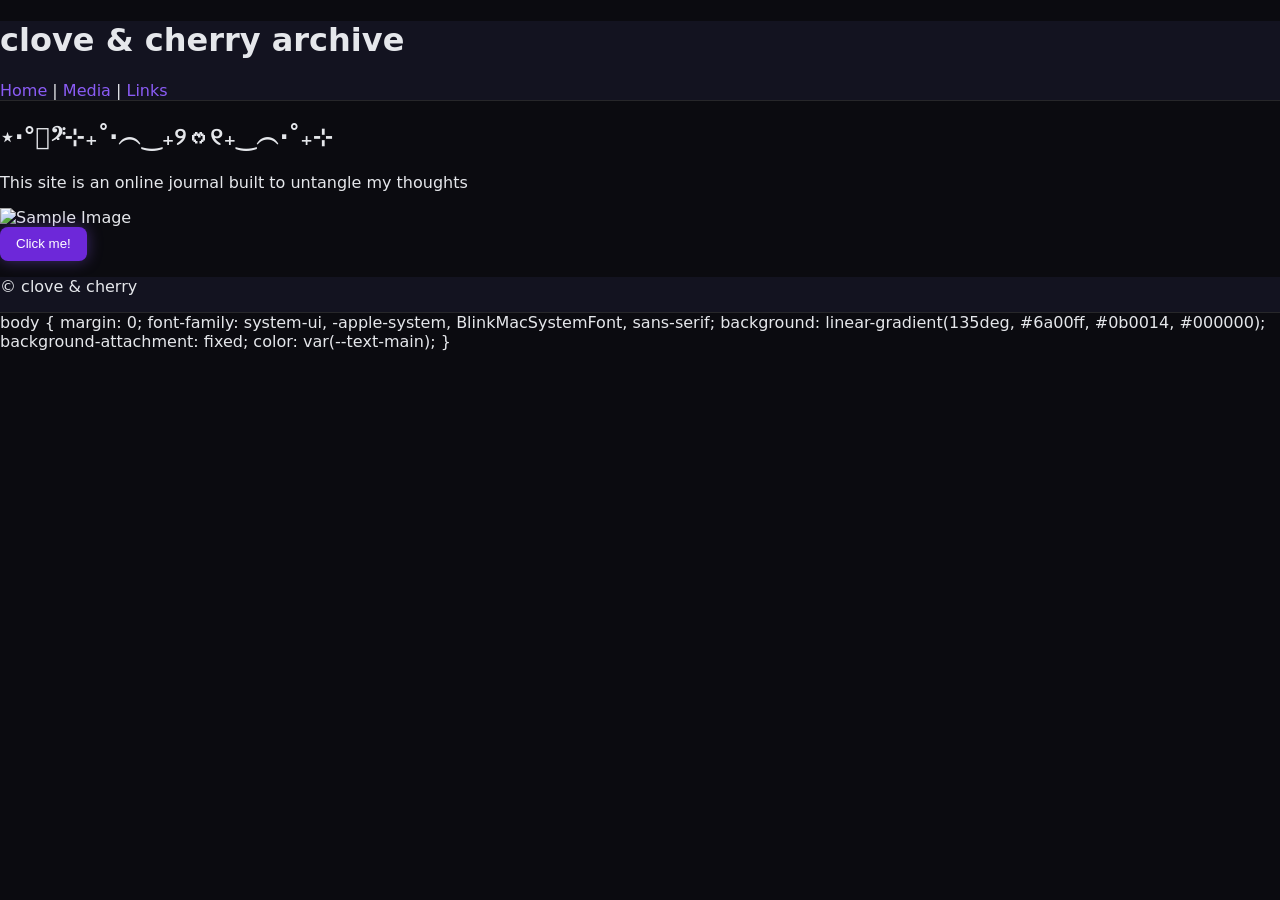
==== index.html @ 6e9b65eb "Update index.html" ====
<!DOCTYPE html>
<html lang="en">
<head>
    <meta charset="UTF-8">
    <meta name="viewport" content="width=device-width, initial-scale=1.0">
    <title>clove & cherry</title>
    <link rel="stylesheet" href="style.css">
</head>
<body>
<header class="site-header">
  <h1 class="site-title">clove & cherry archive</h1>

  <nav class="site-nav" aria-label="Main navigation">
    <a href="index.html">Home</a>
    <span class="divider">|</span>
    <a href="about.html">Media</a>
    <span class="divider">|</span>
    <a href="contact.html">Links</a>
  </nav>
</header>

    <main>
        <h2> ⋆‧°𓏲ּ𝄢⊹₊˚‧︵‿₊୨ᰔ୧₊‿︵‧˚₊⊹
     </h2>
        <p>This site is an online journal built to untangle my thoughts </p>

        <div class="image-container">
            <img src="images/sample.jpg" alt="Sample Image">
        </div>

        <button id="funButton">Click me!</button>
        <p id="funText"></p>
    </main>

    <footer>
        <p>&copy; clove & cherry </p>
    </footer>

    <script src="script.js"></script>
</body>
    body {
  margin: 0;
  font-family: system-ui, -apple-system, BlinkMacSystemFont, sans-serif;
  background: linear-gradient(135deg, #6a00ff, #0b0014, #000000);
  background-attachment: fixed;
  color: var(--text-main);
}

    <link rel="stylesheet" href="style.css">

</html>
---- style.css ----
:root {
  --bg-main: #0b0b10;
  --bg-secondary: #131320;
  --purple: #8b5cf6;
  --purple-soft: #a78bfa;
  --text-main: #e5e7eb;
  --text-muted: #9ca3af;
  --border-dark: #27272a;
}

body {
  margin: 0;
  font-family: system-ui, -apple-system, BlinkMacSystemFont, sans-serif;
  background-color: var(--bg-main);
  color: var(--text-main);
}

header, footer {
  background: var(--bg-secondary);
  border-bottom: 1px solid var(--border-dark);
}

a {
  color: var(--purple);
  text-decoration: none;
}

a:hover {
  color: var(--purple-soft);
}

.card {
  background: #0f0f1a;
  border: 1px solid var(--border-dark);
  border-radius: 10px;
  padding: 1rem;
  box-shadow: 0 0 20px rgba(139, 92, 246, 0.08);
}
button {
  background: #6d28d9;
  color: white;
  border: none;
  border-radius: 8px;
  padding: 0.6rem 1rem;
  box-shadow: 0 0 15px rgba(139, 92, 246, 0.4);
}
---- style.css ----
:root {
  --bg-main: #0b0b10;
  --bg-secondary: #131320;
  --purple: #8b5cf6;
  --purple-soft: #a78bfa;
  --text-main: #e5e7eb;
  --text-muted: #9ca3af;
  --border-dark: #27272a;
}

body {
  margin: 0;
  font-family: system-ui, -apple-system, BlinkMacSystemFont, sans-serif;
  background-color: var(--bg-main);
  color: var(--text-main);
}

header, footer {
  background: var(--bg-secondary);
  border-bottom: 1px solid var(--border-dark);
}

a {
  color: var(--purple);
  text-decoration: none;
}

a:hover {
  color: var(--purple-soft);
}

.card {
  background: #0f0f1a;
  border: 1px solid var(--border-dark);
  border-radius: 10px;
  padding: 1rem;
  box-shadow: 0 0 20px rgba(139, 92, 246, 0.08);
}
button {
  background: #6d28d9;
  color: white;
  border: none;
  border-radius: 8px;
  padding: 0.6rem 1rem;
  box-shadow: 0 0 15px rgba(139, 92, 246, 0.4);
}
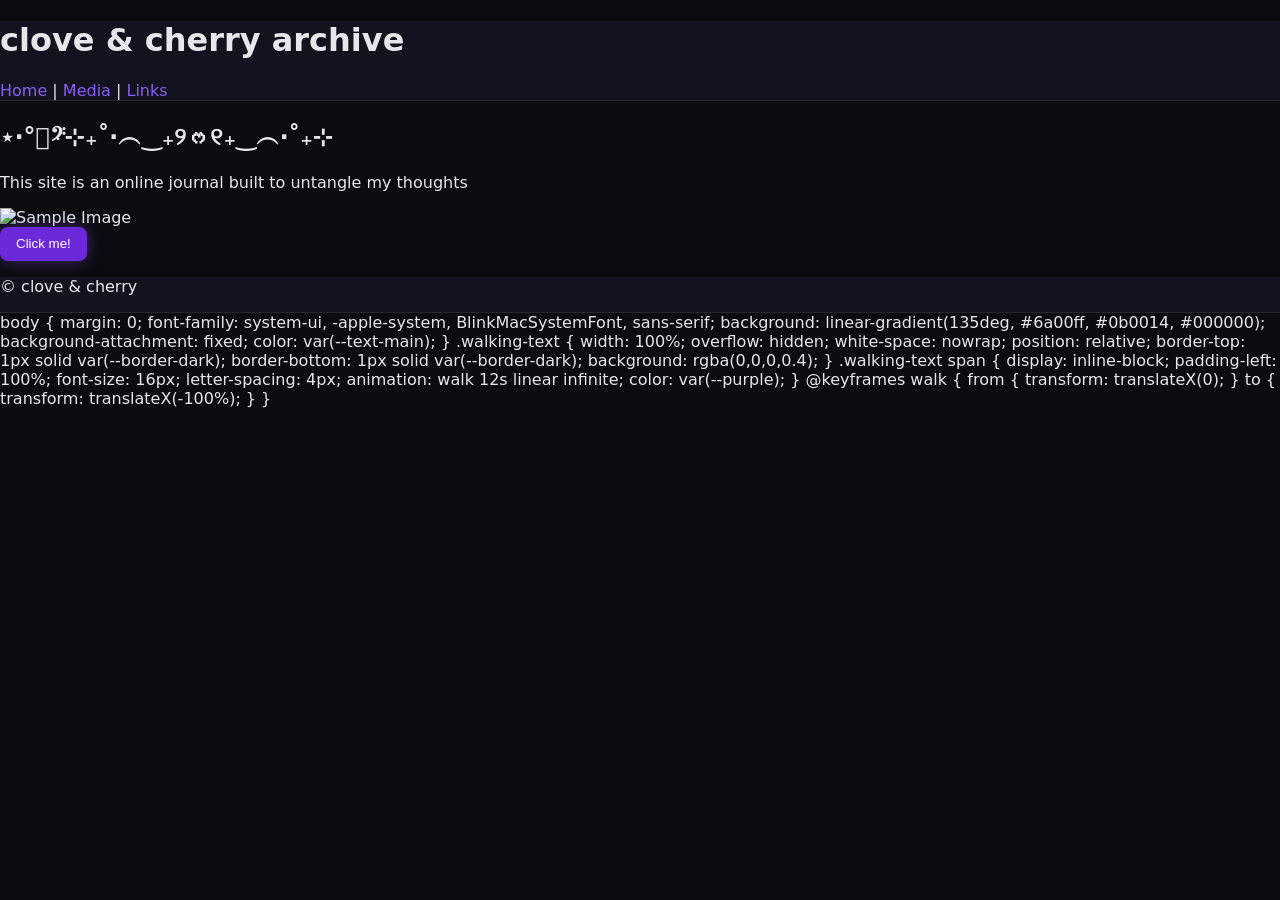
==== commit 2bee9395: "Update index.html" ====
--- a/index.html
+++ b/index.html
@@ -49,3 +49,26 @@
     <link rel="stylesheet" href="style.css">
 
 </html>
+.walking-text {
+  width: 100%;
+  overflow: hidden;
+  white-space: nowrap;
+  position: relative;
+  border-top: 1px solid var(--border-dark);
+  border-bottom: 1px solid var(--border-dark);
+  background: rgba(0,0,0,0.4);
+}
+
+.walking-text span {
+  display: inline-block;
+  padding-left: 100%;
+  font-size: 16px;
+  letter-spacing: 4px;
+  animation: walk 12s linear infinite;
+  color: var(--purple);
+}
+
+@keyframes walk {
+  from { transform: translateX(0); }
+  to { transform: translateX(-100%); }
+}
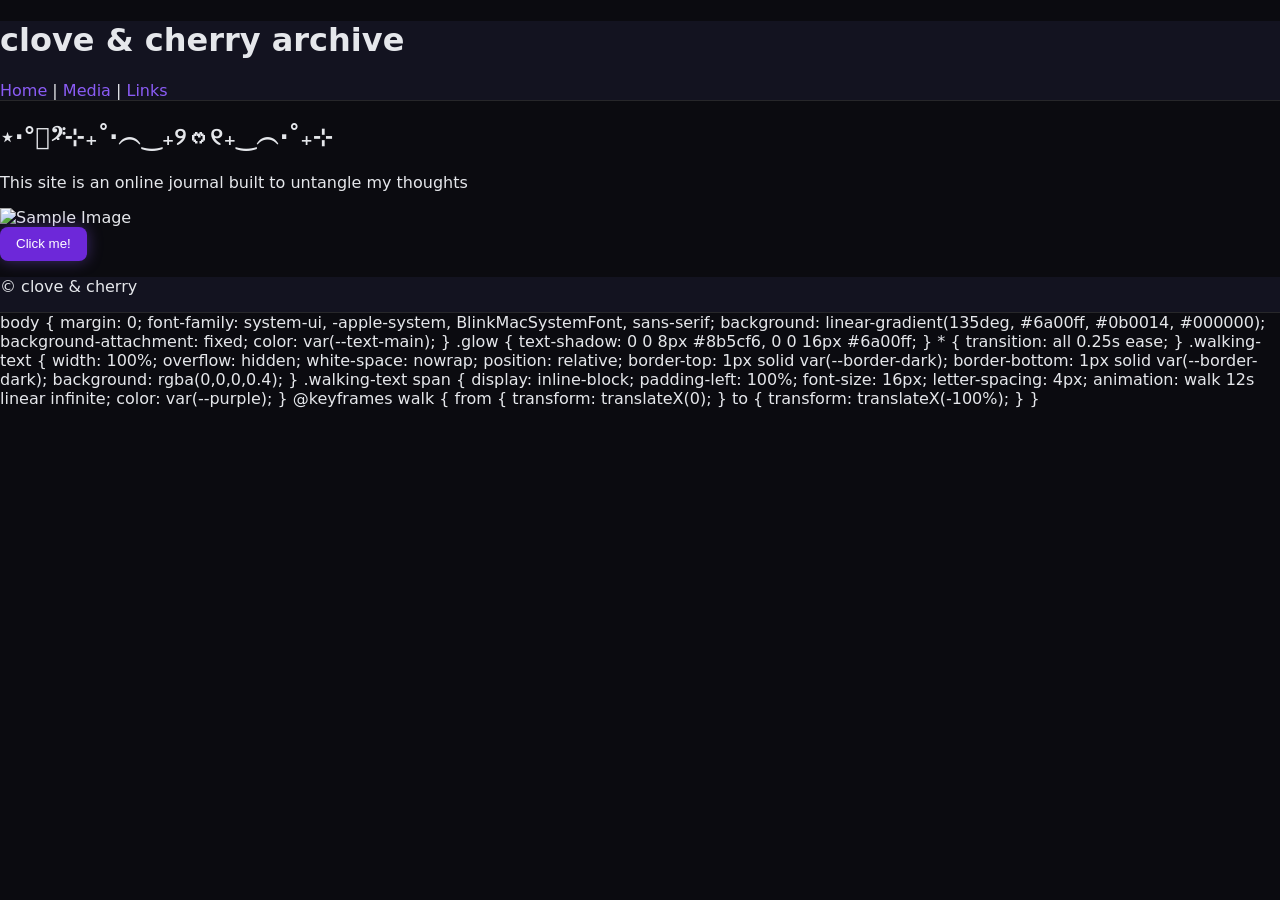
==== commit 4bde6639: "Update index.html" ====
--- a/index.html
+++ b/index.html
@@ -45,7 +45,16 @@
   background-attachment: fixed;
   color: var(--text-main);
 }
+.glow {
+  text-shadow:
+    0 0 8px #8b5cf6,
+    0 0 16px #6a00ff;
+}
+* {
+  transition: all 0.25s ease;
+}
 
+    
     <link rel="stylesheet" href="style.css">
 
 </html>
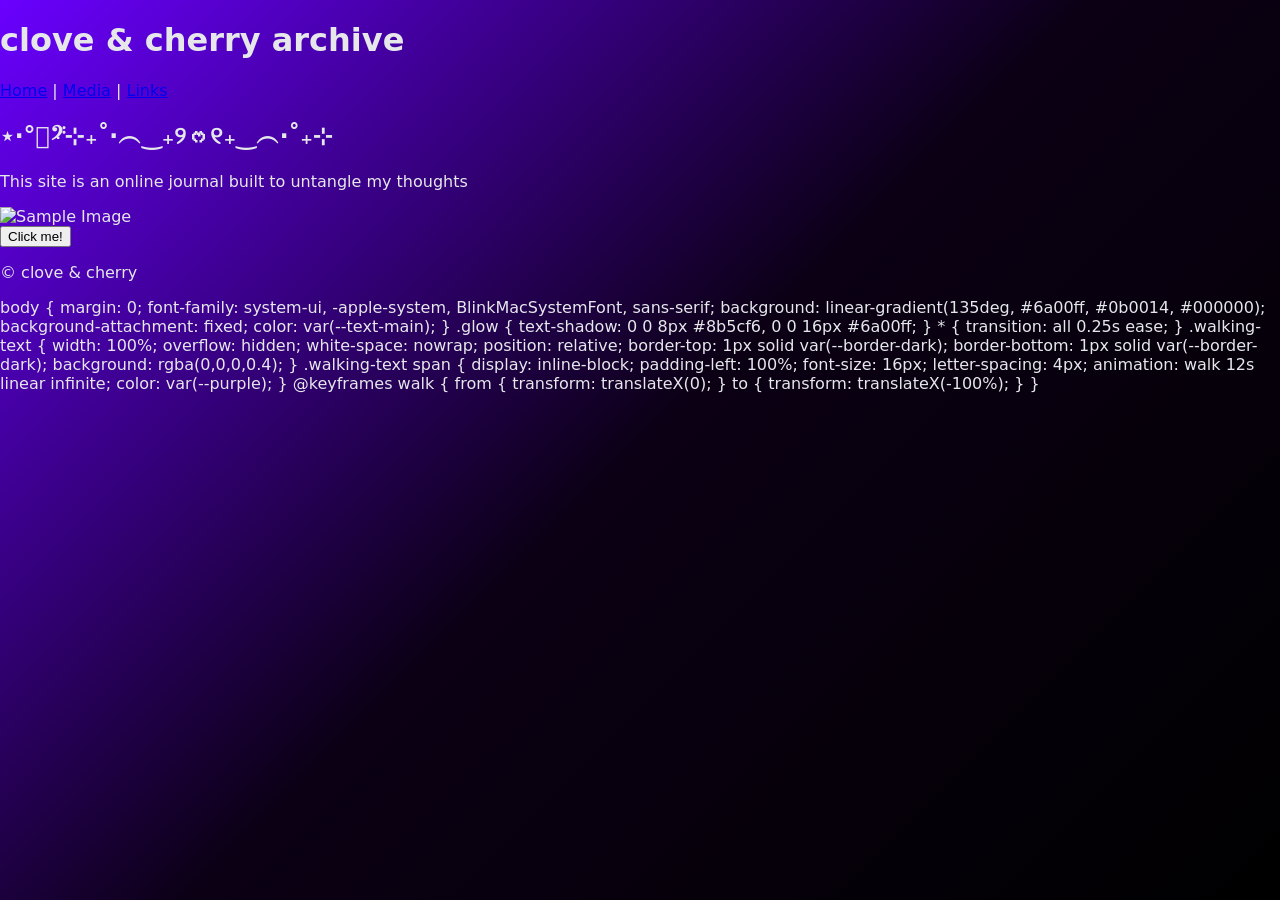
==== commit 09b828a2: "Update index.html" ====
--- a/index.html
+++ b/index.html
@@ -80,4 +80,6 @@
 @keyframes walk {
   from { transform: translateX(0); }
   to { transform: translateX(-100%); }
-}
+}<link rel="stylesheet" href="style.css">
+
+
--- a/style.css
+++ b/style.css
@@ -1,47 +1,40 @@
 :root {
-  --bg-main: #0b0b10;
+  --bg-main: #0b0014;
   --bg-secondary: #131320;
   --purple: #8b5cf6;
-  --purple-soft: #a78bfa;
   --text-main: #e5e7eb;
-  --text-muted: #9ca3af;
   --border-dark: #27272a;
 }
 
 body {
   margin: 0;
   font-family: system-ui, -apple-system, BlinkMacSystemFont, sans-serif;
-  background-color: var(--bg-main);
+  background: linear-gradient(135deg, #6a00ff, #0b0014, #000000);
+  background-attachment: fixed;
   color: var(--text-main);
 }
 
-header, footer {
-  background: var(--bg-secondary);
+.walking-text {
+  width: 100%;
+  overflow: hidden;
+  white-space: nowrap;
+  position: relative;
+  border-top: 1px solid var(--border-dark);
   border-bottom: 1px solid var(--border-dark);
+  background: rgba(0,0,0,0.4);
 }
 
-a {
+.walking-text span {
+  display: inline-block;
+  padding-left: 100%;
+  font-size: 16px;
+  letter-spacing: 4px;
+  animation: walk 12s linear infinite;
   color: var(--purple);
-  text-decoration: none;
 }
 
-a:hover {
-  color: var(--purple-soft);
+@keyframes walk {
+  from { transform: translateX(0); }
+  to { transform: translateX(-100%); }
 }
-
-.card {
-  background: #0f0f1a;
-  border: 1px solid var(--border-dark);
-  border-radius: 10px;
-  padding: 1rem;
-  box-shadow: 0 0 20px rgba(139, 92, 246, 0.08);
-}
-button {
-  background: #6d28d9;
-  color: white;
-  border: none;
-  border-radius: 8px;
-  padding: 0.6rem 1rem;
-  box-shadow: 0 0 15px rgba(139, 92, 246, 0.4);
-}
-
+4
--- a/style.css
+++ b/style.css
@@ -1,47 +1,40 @@
 :root {
-  --bg-main: #0b0b10;
+  --bg-main: #0b0014;
   --bg-secondary: #131320;
   --purple: #8b5cf6;
-  --purple-soft: #a78bfa;
   --text-main: #e5e7eb;
-  --text-muted: #9ca3af;
   --border-dark: #27272a;
 }
 
 body {
   margin: 0;
   font-family: system-ui, -apple-system, BlinkMacSystemFont, sans-serif;
-  background-color: var(--bg-main);
+  background: linear-gradient(135deg, #6a00ff, #0b0014, #000000);
+  background-attachment: fixed;
   color: var(--text-main);
 }
 
-header, footer {
-  background: var(--bg-secondary);
+.walking-text {
+  width: 100%;
+  overflow: hidden;
+  white-space: nowrap;
+  position: relative;
+  border-top: 1px solid var(--border-dark);
   border-bottom: 1px solid var(--border-dark);
+  background: rgba(0,0,0,0.4);
 }
 
-a {
+.walking-text span {
+  display: inline-block;
+  padding-left: 100%;
+  font-size: 16px;
+  letter-spacing: 4px;
+  animation: walk 12s linear infinite;
   color: var(--purple);
-  text-decoration: none;
 }
 
-a:hover {
-  color: var(--purple-soft);
+@keyframes walk {
+  from { transform: translateX(0); }
+  to { transform: translateX(-100%); }
 }
-
-.card {
-  background: #0f0f1a;
-  border: 1px solid var(--border-dark);
-  border-radius: 10px;
-  padding: 1rem;
-  box-shadow: 0 0 20px rgba(139, 92, 246, 0.08);
-}
-button {
-  background: #6d28d9;
-  color: white;
-  border: none;
-  border-radius: 8px;
-  padding: 0.6rem 1rem;
-  box-shadow: 0 0 15px rgba(139, 92, 246, 0.4);
-}
-
+4
--- a/style.css
+++ b/style.css
@@ -1,47 +1,40 @@
 :root {
-  --bg-main: #0b0b10;
+  --bg-main: #0b0014;
   --bg-secondary: #131320;
   --purple: #8b5cf6;
-  --purple-soft: #a78bfa;
   --text-main: #e5e7eb;
-  --text-muted: #9ca3af;
   --border-dark: #27272a;
 }
 
 body {
   margin: 0;
   font-family: system-ui, -apple-system, BlinkMacSystemFont, sans-serif;
-  background-color: var(--bg-main);
+  background: linear-gradient(135deg, #6a00ff, #0b0014, #000000);
+  background-attachment: fixed;
   color: var(--text-main);
 }
 
-header, footer {
-  background: var(--bg-secondary);
+.walking-text {
+  width: 100%;
+  overflow: hidden;
+  white-space: nowrap;
+  position: relative;
+  border-top: 1px solid var(--border-dark);
   border-bottom: 1px solid var(--border-dark);
+  background: rgba(0,0,0,0.4);
 }
 
-a {
+.walking-text span {
+  display: inline-block;
+  padding-left: 100%;
+  font-size: 16px;
+  letter-spacing: 4px;
+  animation: walk 12s linear infinite;
   color: var(--purple);
-  text-decoration: none;
 }
 
-a:hover {
-  color: var(--purple-soft);
+@keyframes walk {
+  from { transform: translateX(0); }
+  to { transform: translateX(-100%); }
 }
-
-.card {
-  background: #0f0f1a;
-  border: 1px solid var(--border-dark);
-  border-radius: 10px;
-  padding: 1rem;
-  box-shadow: 0 0 20px rgba(139, 92, 246, 0.08);
-}
-button {
-  background: #6d28d9;
-  color: white;
-  border: none;
-  border-radius: 8px;
-  padding: 0.6rem 1rem;
-  box-shadow: 0 0 15px rgba(139, 92, 246, 0.4);
-}
-
+4
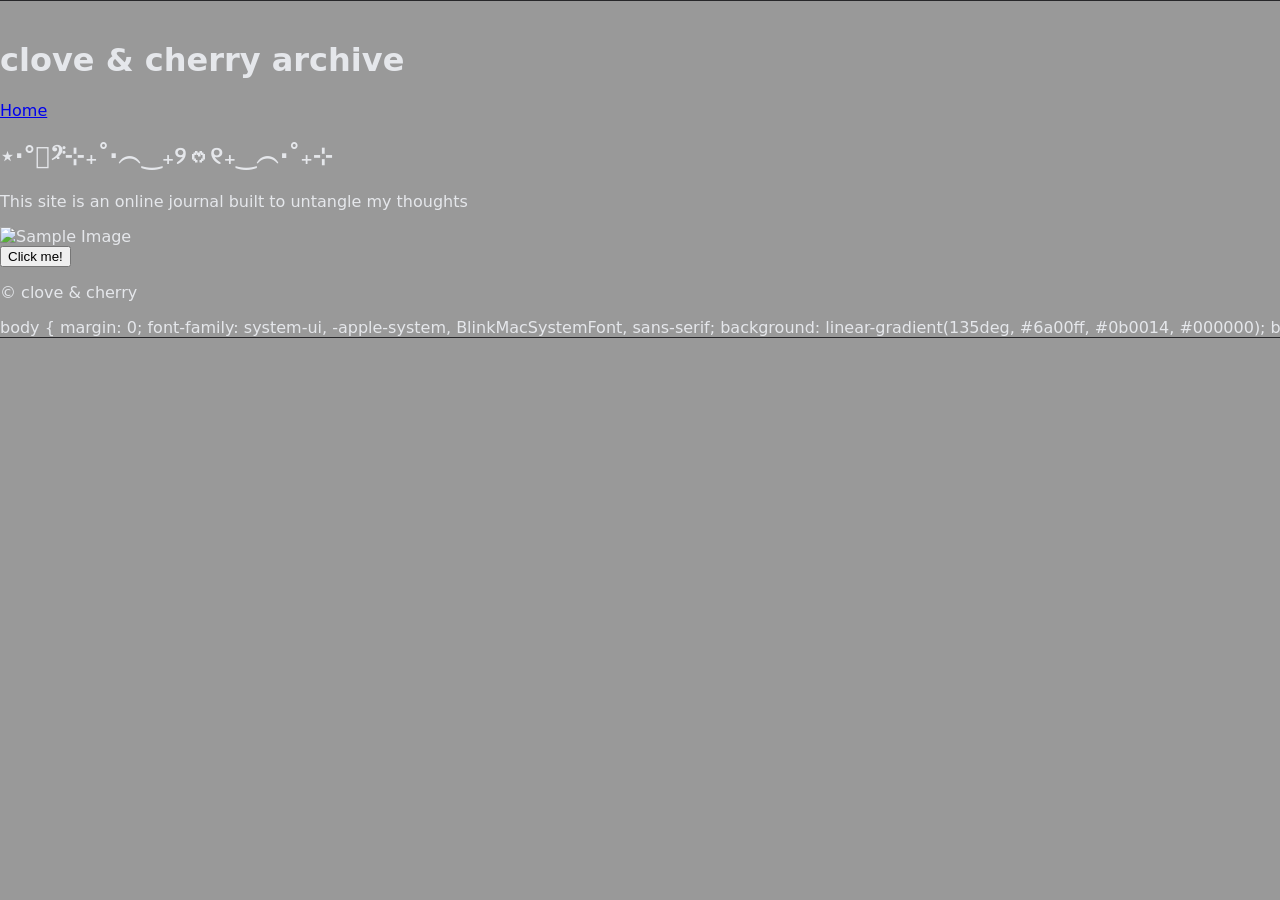
==== commit 48429a57: "Update index.html" ====
--- a/index.html
+++ b/index.html
@@ -6,7 +6,11 @@
     <title>clove & cherry</title>
     <link rel="stylesheet" href="style.css">
 </head>
-<body>
+<body
+ <div class="walking-text">
+  <span>✦ clove & cherry ✦ archive ✦ thoughts ✦ memories ✦</span>
+</div>
+>   
 <header class="site-header">
   <h1 class="site-title">clove & cherry archive</h1>
 
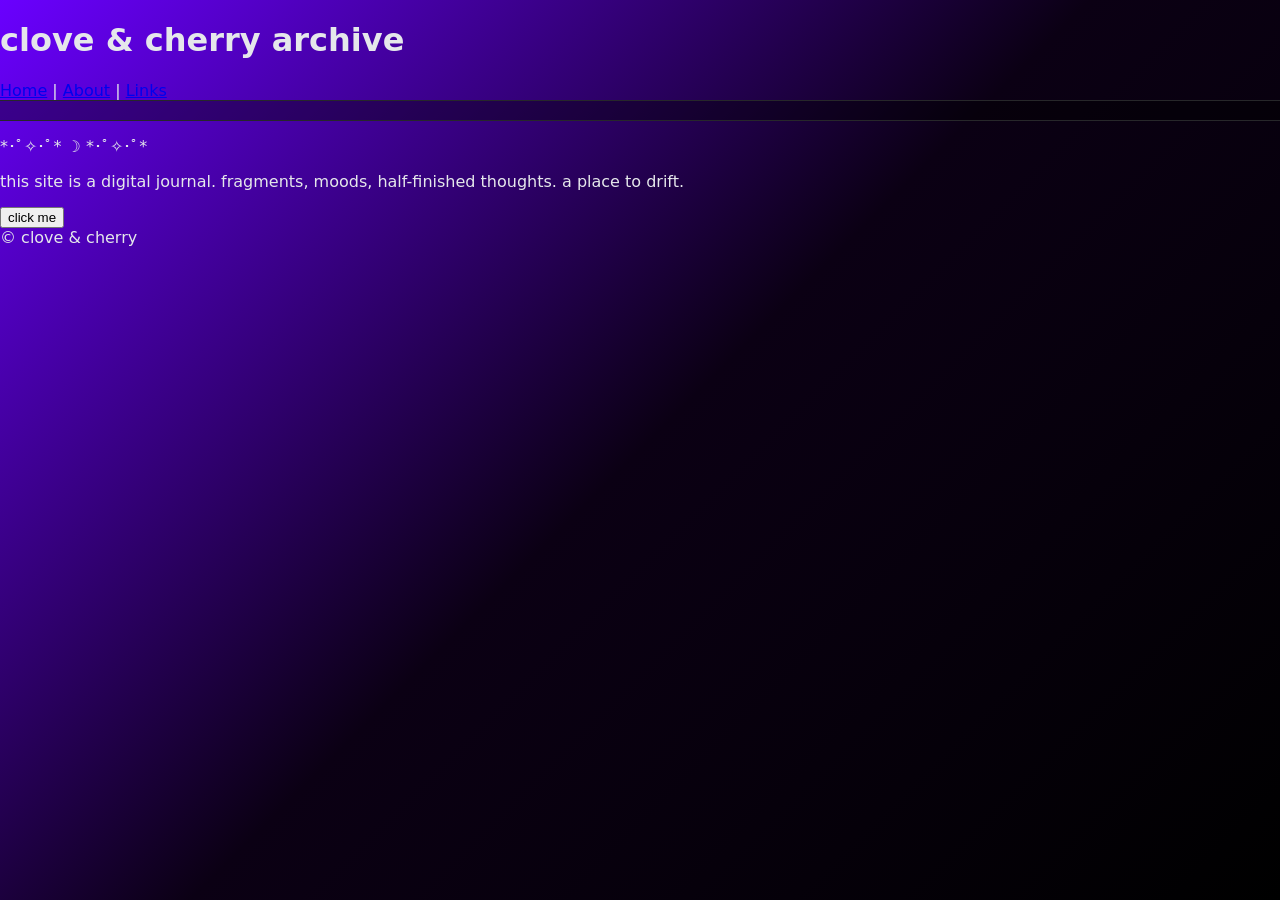
==== commit 5625a7c3: "Update index.html" ====
--- a/index.html
+++ b/index.html
@@ -1,89 +1,42 @@
 <!DOCTYPE html>
 <html lang="en">
 <head>
-    <meta charset="UTF-8">
-    <meta name="viewport" content="width=device-width, initial-scale=1.0">
-    <title>clove & cherry</title>
-    <link rel="stylesheet" href="style.css">
+  <meta charset="UTF-8">
+  <title>clove & cherry</title>
+  <link rel="stylesheet" href="style.css">
 </head>
-<body
- <div class="walking-text">
-  <span>✦ clove & cherry ✦ archive ✦ thoughts ✦ memories ✦</span>
-</div>
->   
-<header class="site-header">
-  <h1 class="site-title">clove & cherry archive</h1>
+<body>
 
-  <nav class="site-nav" aria-label="Main navigation">
-    <a href="index.html">Home</a>
-    <span class="divider">|</span>
-    <a href="about.html">Media</a>
-    <span class="divider">|</span>
-    <a href="contact.html">Links</a>
+<header>
+  <h1 class="glow">clove & cherry archive</h1>
+  <nav>
+    <a href="index.html">Home</a> |
+    <a href="abt.html">About</a> |
+    <a href="#">Links</a>
   </nav>
 </header>
 
-    <main>
-        <h2> ⋆‧°𓏲ּ𝄢⊹₊˚‧︵‿₊୨ᰔ୧₊‿︵‧˚₊⊹
-     </h2>
-        <p>This site is an online journal built to untangle my thoughts </p>
+<div class="walking-text">
+  <span>✦ dreams ✦ memory ✦ spiral thoughts ✦ purple static ✦</span>
+</div>
 
-        <div class="image-container">
-            <img src="images/sample.jpg" alt="Sample Image">
-        </div>
+<main class="content">
+  <p class="sigil">*･ﾟ✧･ﾟ* ☽ *･ﾟ✧･ﾟ*</p>
 
-        <button id="funButton">Click me!</button>
-        <p id="funText"></p>
-    </main>
+  <p>
+    this site is a digital journal.  
+    fragments, moods, half-finished thoughts.  
+    a place to drift.
+  </p>
 
-    <footer>
-        <p>&copy; clove & cherry </p>
-    </footer>
+  <button class="glow-btn" onclick="pulse()">click me</button>
+</main>
 
-    <script src="script.js"></script>
+<footer>
+  © clove & cherry
+</footer>
+
+<script src="script.js"></script>
 </body>
-    body {
-  margin: 0;
-  font-family: system-ui, -apple-system, BlinkMacSystemFont, sans-serif;
-  background: linear-gradient(135deg, #6a00ff, #0b0014, #000000);
-  background-attachment: fixed;
-  color: var(--text-main);
-}
-.glow {
-  text-shadow:
-    0 0 8px #8b5cf6,
-    0 0 16px #6a00ff;
-}
-* {
-  transition: all 0.25s ease;
-}
+</html>
 
-    
-    <link rel="stylesheet" href="style.css">
-
-</html>
-.walking-text {
-  width: 100%;
-  overflow: hidden;
-  white-space: nowrap;
-  position: relative;
-  border-top: 1px solid var(--border-dark);
-  border-bottom: 1px solid var(--border-dark);
-  background: rgba(0,0,0,0.4);
-}
-
-.walking-text span {
-  display: inline-block;
-  padding-left: 100%;
-  font-size: 16px;
-  letter-spacing: 4px;
-  animation: walk 12s linear infinite;
-  color: var(--purple);
-}
-
-@keyframes walk {
-  from { transform: translateX(0); }
-  to { transform: translateX(-100%); }
-}<link rel="stylesheet" href="style.css">
-
-
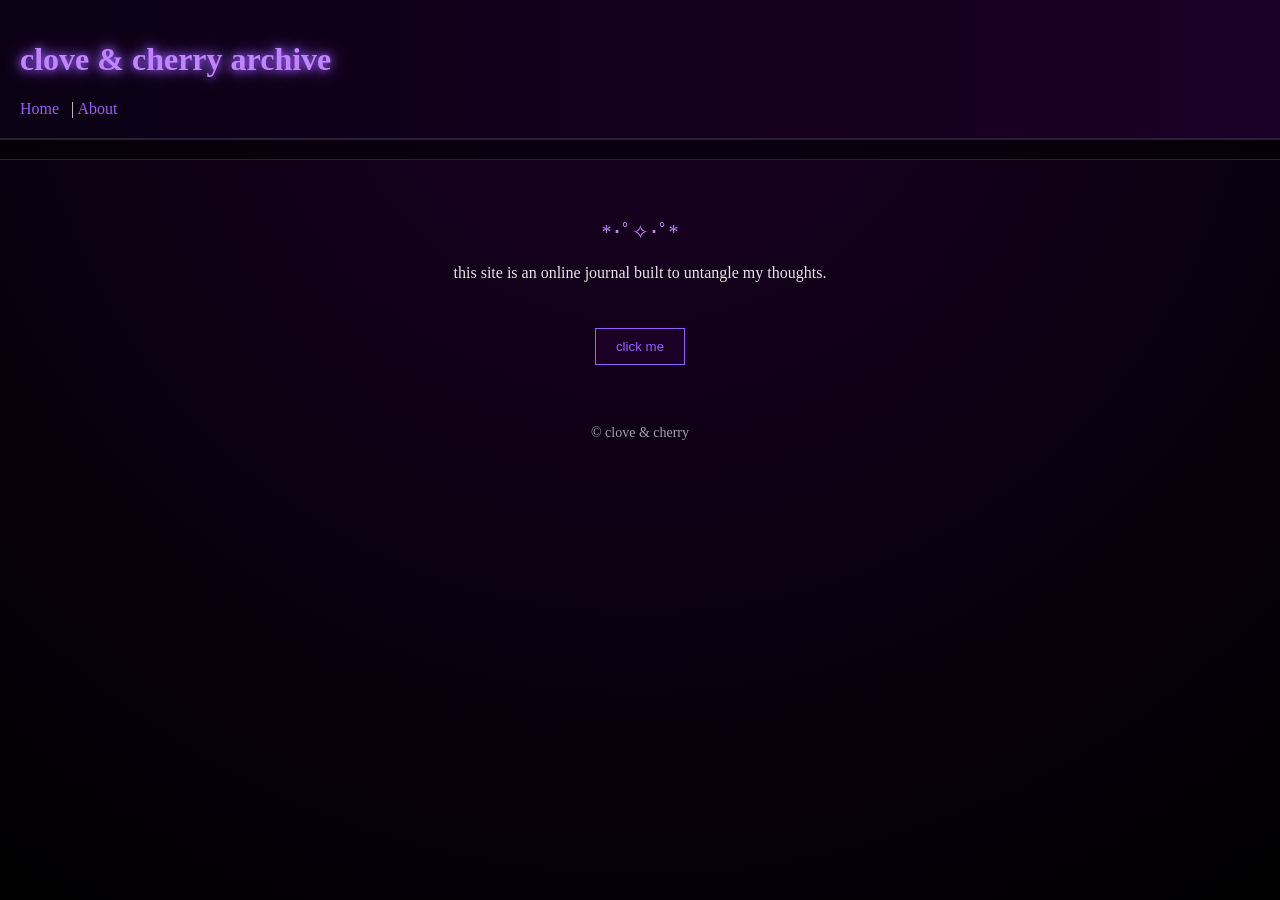
==== commit 078cb09e: "Update index.html" ====
--- a/index.html
+++ b/index.html
@@ -5,31 +5,30 @@
   <title>clove & cherry</title>
   <link rel="stylesheet" href="style.css">
 </head>
+
 <body>
 
 <header>
   <h1 class="glow">clove & cherry archive</h1>
   <nav>
     <a href="index.html">Home</a> |
-    <a href="abt.html">About</a> |
-    <a href="#">Links</a>
+    <a href="abt.html">About</a>
   </nav>
 </header>
 
 <div class="walking-text">
-  <span>✦ dreams ✦ memory ✦ spiral thoughts ✦ purple static ✦</span>
+  <span>✦ thoughts ✦ memories ✦ static ✦ purple ✦</span>
 </div>
 
 <main class="content">
-  <p class="sigil">*･ﾟ✧･ﾟ* ☽ *･ﾟ✧･ﾟ*</p>
+  <p class="sigil">*･ﾟ✧･ﾟ*</p>
 
   <p>
-    this site is a digital journal.  
-    fragments, moods, half-finished thoughts.  
-    a place to drift.
+    this site is an online journal built  
+    to untangle my thoughts.
   </p>
 
-  <button class="glow-btn" onclick="pulse()">click me</button>
+  <button class="glow-btn">click me</button>
 </main>
 
 <footer>
@@ -39,4 +38,3 @@
 <script src="script.js"></script>
 </body>
 </html>
-
--- a/style.css
+++ b/style.css
@@ -1,35 +1,58 @@
 :root {
-  --bg-main: #0b0014;
-  --bg-secondary: #131320;
-  --purple: #8b5cf6;
-  --text-main: #e5e7eb;
-  --border-dark: #27272a;
+  --bg-main: #050008;
+  --bg-soft: #120016;
+  --purple: #9b5cff;
+  --purple-glow: #c084fc;
+  --text-main: #e5e5e5;
+  --border: #2a1f33;
+}
+
+/* base */
+* {
+  box-sizing: border-box;
+  transition: all 0.25s ease;
 }
 
 body {
   margin: 0;
-  font-family: system-ui, -apple-system, BlinkMacSystemFont, sans-serif;
-  background: linear-gradient(135deg, #6a00ff, #0b0014, #000000);
-  background-attachment: fixed;
+  font-family: "Times New Roman", serif;
+  background: radial-gradient(circle at top, #1a0025, #000000);
   color: var(--text-main);
+  min-height: 100vh;
 }
 
+/* header */
+header {
+  padding: 20px;
+  background: linear-gradient(90deg, #0b0014, #1a0025);
+  border-bottom: 1px solid var(--border);
+}
+
+nav a {
+  color: var(--purple);
+  text-decoration: none;
+  margin-right: 8px;
+}
+
+nav a:hover {
+  text-shadow: 0 0 6px var(--purple);
+}
+
+/* walking text */
 .walking-text {
   width: 100%;
   overflow: hidden;
   white-space: nowrap;
-  position: relative;
-  border-top: 1px solid var(--border-dark);
-  border-bottom: 1px solid var(--border-dark);
-  background: rgba(0,0,0,0.4);
+  border-top: 1px solid var(--border);
+  border-bottom: 1px solid var(--border);
+  background: rgba(0,0,0,0.5);
 }
 
 .walking-text span {
   display: inline-block;
   padding-left: 100%;
-  font-size: 16px;
+  animation: walk 14s linear infinite;
   letter-spacing: 4px;
-  animation: walk 12s linear infinite;
   color: var(--purple);
 }
 
@@ -37,4 +60,59 @@
   from { transform: translateX(0); }
   to { transform: translateX(-100%); }
 }
-4
+
+/* content */
+.content {
+  padding: 40px;
+  max-width: 700px;
+  margin: auto;
+  text-align: center;
+}
+
+.sigil {
+  font-size: 20px;
+  margin: 20px 0;
+  color: var(--purple-glow);
+}
+
+/* glow text */
+.glow {
+  color: var(--purple-glow);
+  text-shadow:
+    0 0 8px var(--purple),
+    0 0 18px var(--purple);
+}
+
+/* button */
+.glow-btn {
+  margin-top: 30px;
+  padding: 10px 20px;
+  background: #1a0025;
+  border: 1px solid var(--purple);
+  color: var(--purple);
+  cursor: pointer;
+}
+
+.glow-btn:hover {
+  box-shadow: 0 0 15px var(--purple);
+}
+
+/* footer */
+footer {
+  padding: 20px;
+  text-align: center;
+  font-size: 14px;
+  opacity: 0.7;
+}
+
+/* subtle float */
+.content p {
+  animation: float 6s ease-in-out infinite;
+}
+
+@keyframes float {
+  0% { transform: translateY(0); }
+  50% { transform: translateY(-6px); }
+  100% { transform: translateY(0); }
+}
+
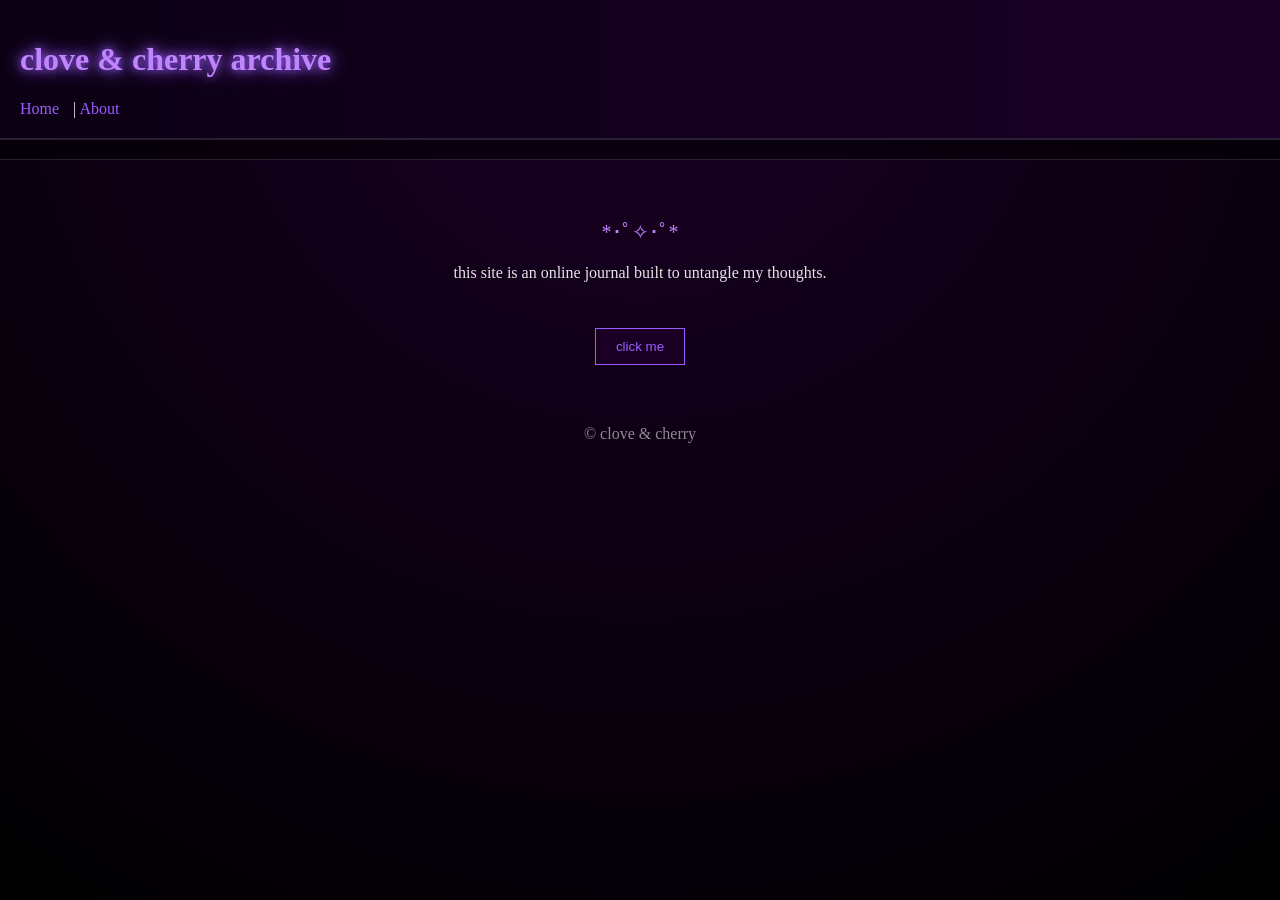
==== commit 1265d15a: "Update index.html" ====
--- a/index.html
+++ b/index.html
@@ -17,7 +17,7 @@
 </header>
 
 <div class="walking-text">
-  <span>✦ thoughts ✦ memories ✦ static ✦ purple ✦</span>
+  <span>✦insert annoying tumblr text purple ✦</span>
 </div>
 
 <main class="content">
--- a/style.css
+++ b/style.css
@@ -1,37 +1,35 @@
 :root {
-  --bg-main: #050008;
+  --bg: #050008;
   --bg-soft: #120016;
   --purple: #9b5cff;
-  --purple-glow: #c084fc;
-  --text-main: #e5e5e5;
+  --glow: #c084fc;
+  --text: #e5e5e5;
   --border: #2a1f33;
 }
 
-/* base */
 * {
   box-sizing: border-box;
-  transition: all 0.25s ease;
 }
 
 body {
   margin: 0;
   font-family: "Times New Roman", serif;
-  background: radial-gradient(circle at top, #1a0025, #000000);
-  color: var(--text-main);
+  background: radial-gradient(circle at top, #1a0025, #000);
+  color: var(--text);
   min-height: 100vh;
 }
 
 /* header */
 header {
   padding: 20px;
+  border-bottom: 1px solid var(--border);
   background: linear-gradient(90deg, #0b0014, #1a0025);
-  border-bottom: 1px solid var(--border);
 }
 
 nav a {
   color: var(--purple);
   text-decoration: none;
-  margin-right: 8px;
+  margin-right: 10px;
 }
 
 nav a:hover {
@@ -40,7 +38,6 @@
 
 /* walking text */
 .walking-text {
-  width: 100%;
   overflow: hidden;
   white-space: nowrap;
   border-top: 1px solid var(--border);
@@ -64,23 +61,20 @@
 /* content */
 .content {
   padding: 40px;
-  max-width: 700px;
+  max-width: 650px;
   margin: auto;
   text-align: center;
 }
 
 .sigil {
+  color: var(--glow);
   font-size: 20px;
-  margin: 20px 0;
-  color: var(--purple-glow);
 }
 
-/* glow text */
+/* glow */
 .glow {
-  color: var(--purple-glow);
-  text-shadow:
-    0 0 8px var(--purple),
-    0 0 18px var(--purple);
+  color: var(--glow);
+  text-shadow: 0 0 10px var(--purple), 0 0 20px var(--purple);
 }
 
 /* button */
@@ -99,20 +93,8 @@
 
 /* footer */
 footer {
+  text-align: center;
   padding: 20px;
-  text-align: center;
-  font-size: 14px;
-  opacity: 0.7;
+  opacity: 0.6;
 }
 
-/* subtle float */
-.content p {
-  animation: float 6s ease-in-out infinite;
-}
-
-@keyframes float {
-  0% { transform: translateY(0); }
-  50% { transform: translateY(-6px); }
-  100% { transform: translateY(0); }
-}
-
